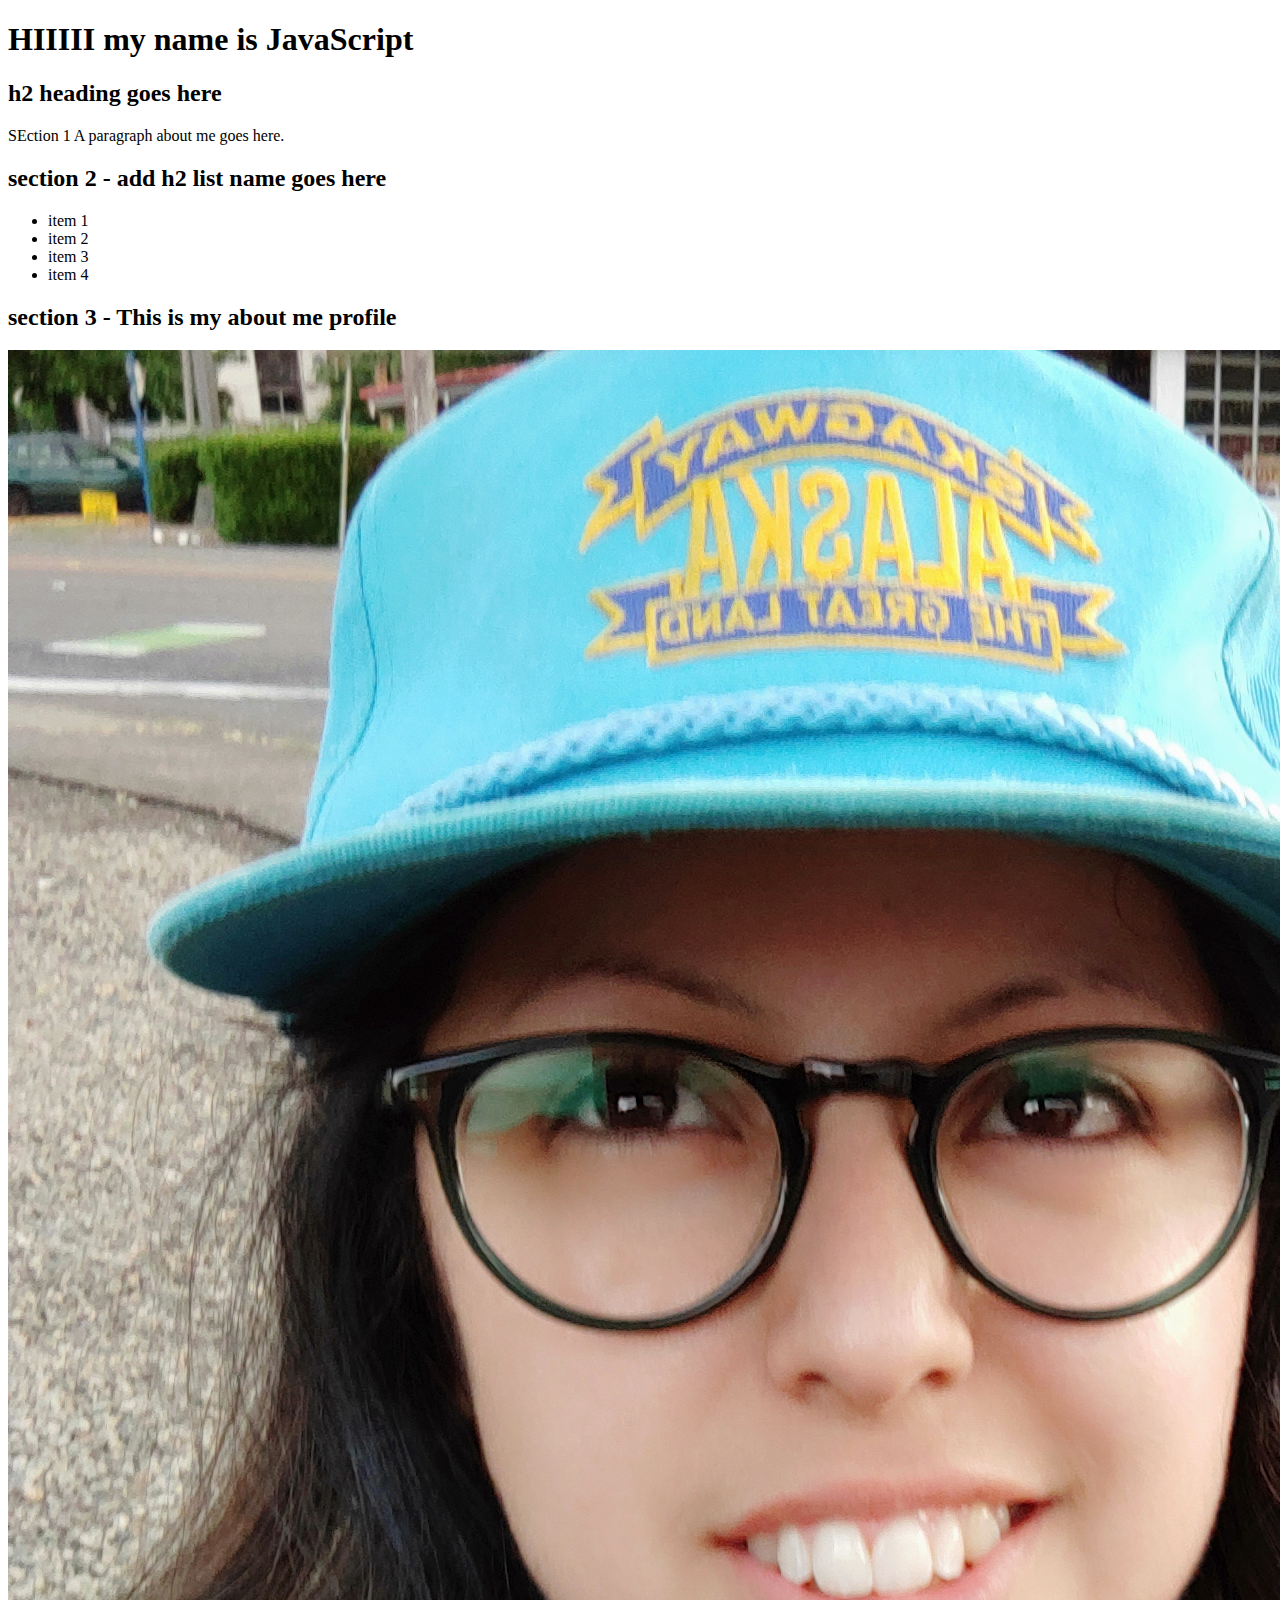
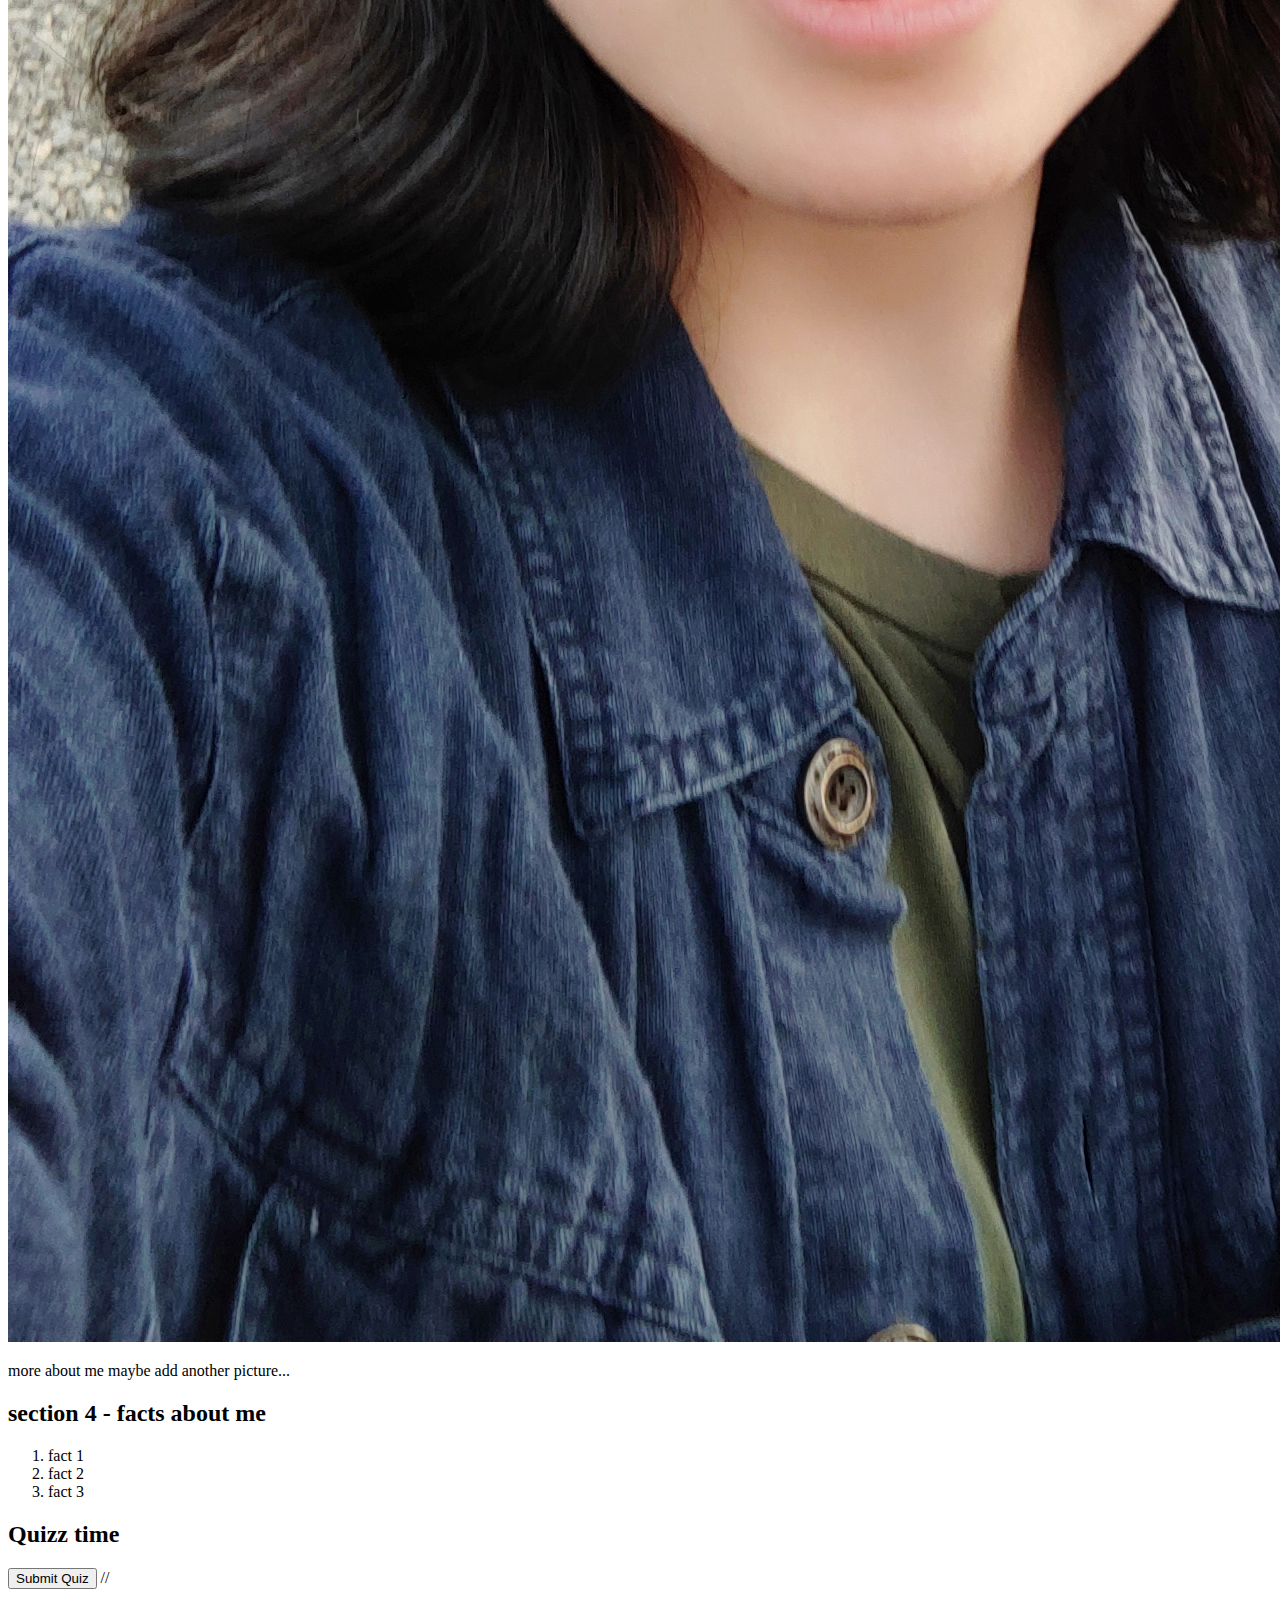
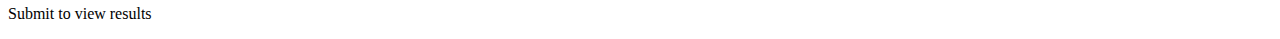
==== index.html @ 513eb357 "initial html and css created" ====
<!DOCTYPE html>
<html lang="en">
<head>
    <meta charset="UTF-8">
    <meta name="viewport" content="width=device-width, initial-scale=1.0">
    <meta http-equiv="X-UA-Compatible" content="ie=edge">
    <title>About Me</title>
    <link rel="stylesheet" href="src/main.css">
</head>
<body>
    <header>
        <h1>
            HIIIII my name is <span id"name">JavaScript</span>
        </h1>
    </header>

    <main>
        <section>
            <h2>h2 heading goes here</h2>
            <p>
                SEction 1 A paragraph about me goes here.
            </p>
        </section>
        
        <section>
            <h2>section 2 - add h2 list name goes here</h2>
            <ul>
                <li>item 1</li>
                <li>item 2</li>
                <li>item 3</li>
                <li>item 4</li>
            </ul>
        </section>
        
        <section>
            <h2>section 3 - This is my about me profile</h2>
            <p>
                <img src="libby-blue-hat.jpg" alt="Libby wearing a blue hat.">
            </p>
            <p>
                more about me maybe add another picture...
            </p>
        </section>

        <section>
            <h2>section 4 - facts about me</h2>
            <ol>
                <li class="fact">fact 1</li>
                <li class="fact">fact 2</li>
                <li class="fact">fact 3</li>
            </ol>
        </section>

        <section>
            <h2>Quizz time</h2>
            <button id="quiz-button">Submit Quiz</button>
            //<p id="quiz-result">Submit to view results</p>
        </section>
     </main>
    <script type="module" src"src/app.js"></script>
</body>
</html>
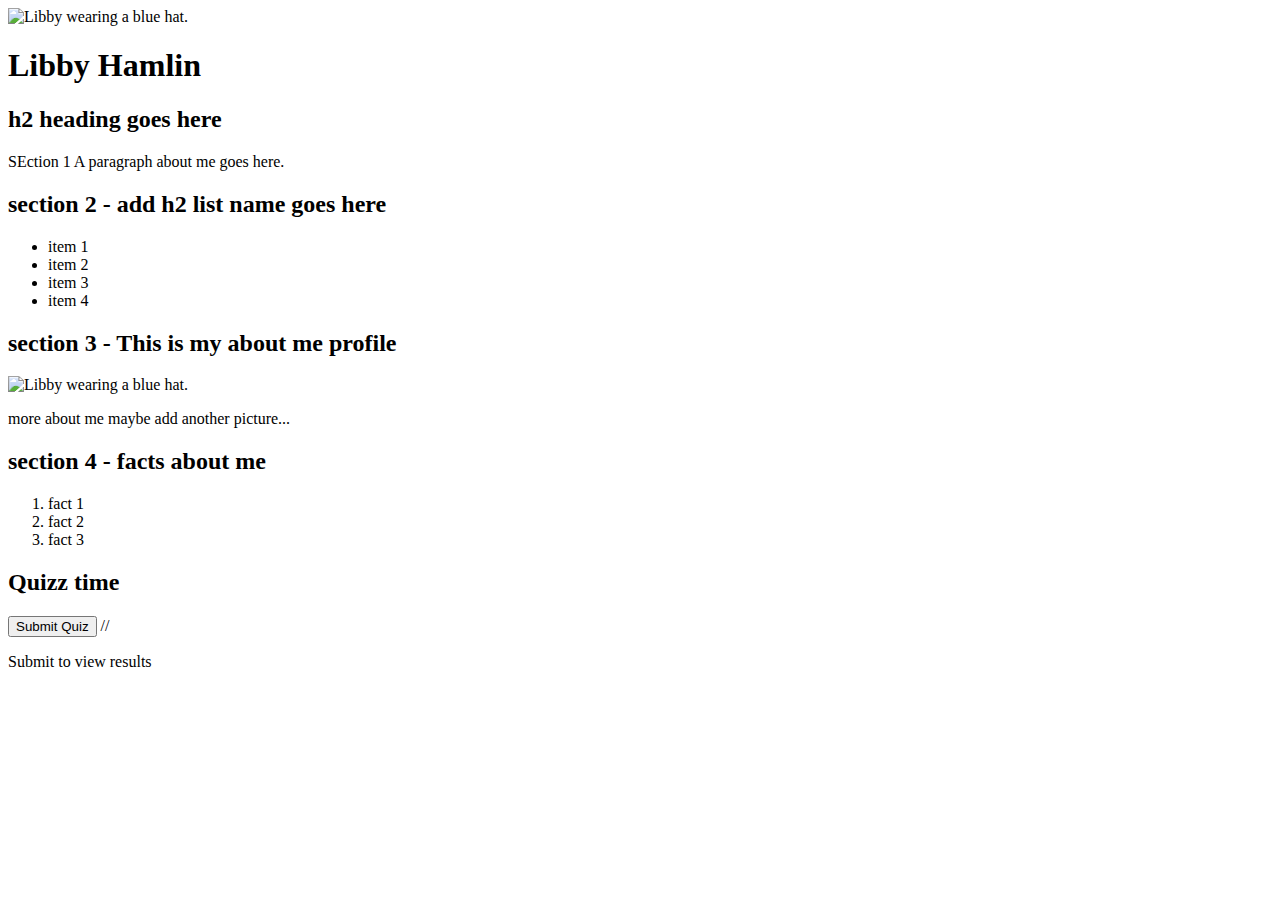
==== commit 7660fd0a: "updating html & CSS" ====
--- a/index.html
+++ b/index.html
@@ -9,8 +9,10 @@
 </head>
 <body>
     <header>
+            <img src="libby-blue-hat2.jpg" alt="Libby wearing a blue hat.">
+
         <h1>
-            HIIIII my name is <span id"name">JavaScript</span>
+            <span id"name">Libby Hamlin</span>
         </h1>
     </header>
 
@@ -35,7 +37,7 @@
         <section>
             <h2>section 3 - This is my about me profile</h2>
             <p>
-                <img src="libby-blue-hat.jpg" alt="Libby wearing a blue hat.">
+                <img src="libby-blue-hat2.jpg" alt="Libby wearing a blue hat.">
             </p>
             <p>
                 more about me maybe add another picture...
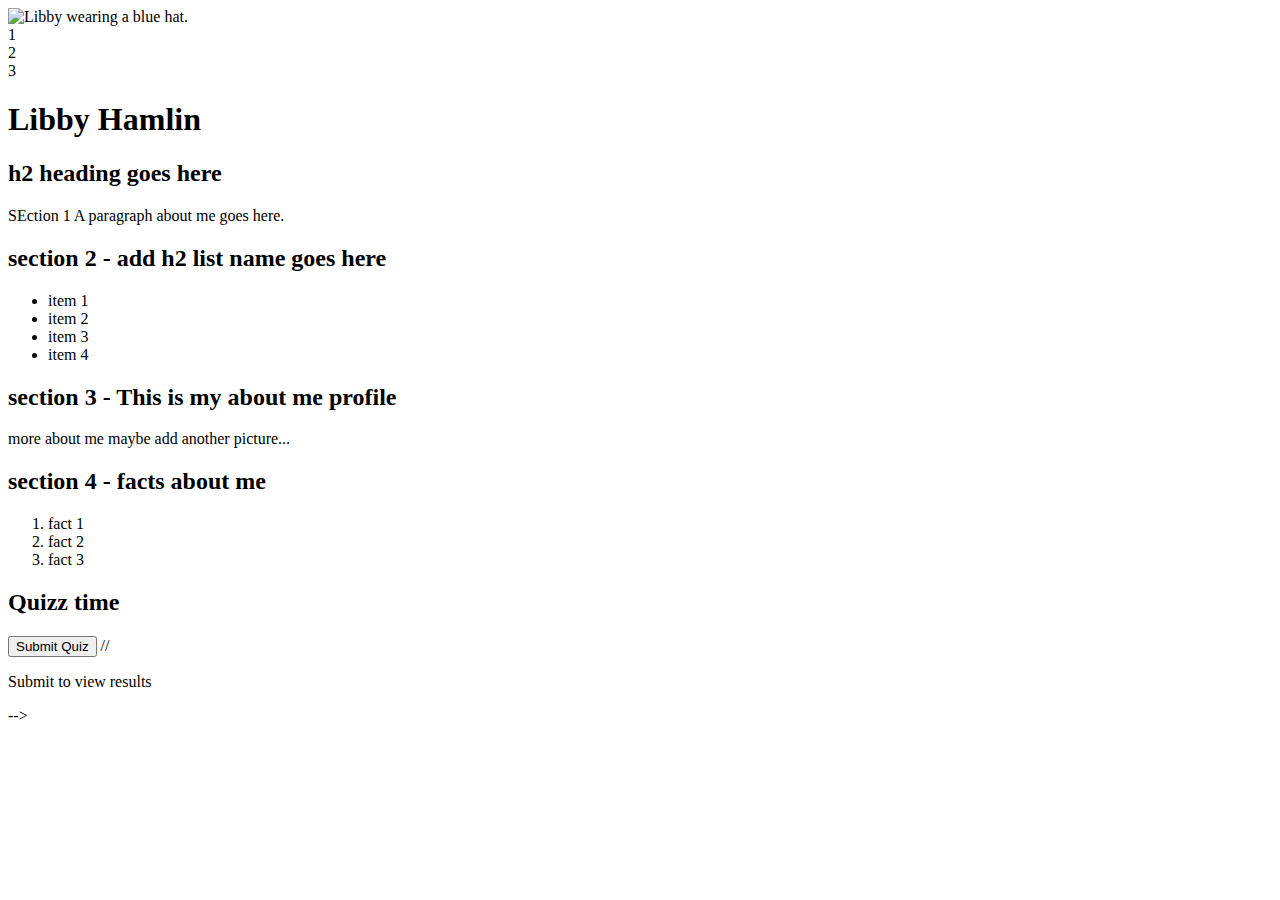
==== commit 07fc8808: "grid updates" ====
--- a/index.html
+++ b/index.html
@@ -8,15 +8,39 @@
     <link rel="stylesheet" href="src/main.css">
 </head>
 <body>
-    <header>
-            <img src="libby-blue-hat2.jpg" alt="Libby wearing a blue hat.">
+    <div class="wrapper">
+        <img src="libby-blue-hat2.jpg" alt="Libby wearing a blue hat." height="300" width"50">
+        <div class="item">1</div>
+        <div class="item">2</div>
+        <div class="item">3</div>
+    </div>   
+</body>
+</html> 
+   
+    
+       
+       
+       
+      
+        
 
-        <h1>
+
+
+
+
+
+
+      
+             <!-- <img src="luca-zanon-X0OoHrPvgXE-unsplash.jpg" alt="scenery" width:100%> -->
+       
+
+ <h1>
             <span id"name">Libby Hamlin</span>
         </h1>
     </header>
 
     <main>
+    
         <section>
             <h2>h2 heading goes here</h2>
             <p>
@@ -37,7 +61,7 @@
         <section>
             <h2>section 3 - This is my about me profile</h2>
             <p>
-                <img src="libby-blue-hat2.jpg" alt="Libby wearing a blue hat.">
+                
             </p>
             <p>
                 more about me maybe add another picture...
@@ -61,4 +85,4 @@
      </main>
     <script type="module" src"src/app.js"></script>
 </body>
-</html>+</html> -->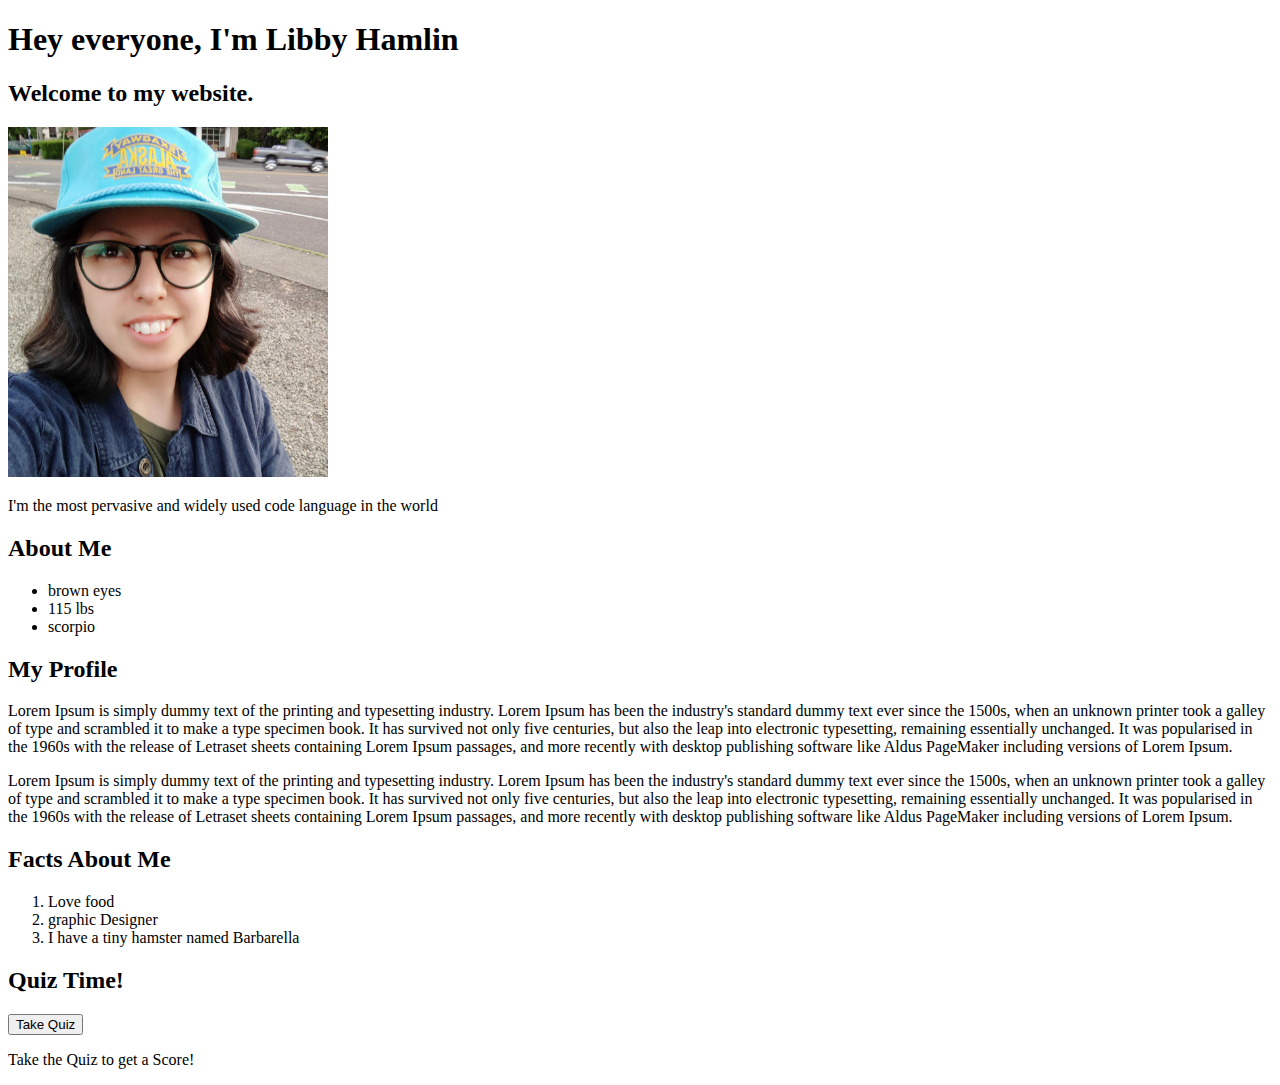
==== commit 9ccd478d: "redo starting fresh" ====
--- a/index.html
+++ b/index.html
@@ -8,81 +8,71 @@
     <link rel="stylesheet" href="src/main.css">
 </head>
 <body>
-    <div class="wrapper">
-        <img src="libby-blue-hat2.jpg" alt="Libby wearing a blue hat." height="300" width"50">
-        <div class="item">1</div>
-        <div class="item">2</div>
-        <div class="item">3</div>
-    </div>   
-</body>
-</html> 
-   
-    
-       
-       
-       
-      
-        
-
-
-
-
-
-
-
-      
-             <!-- <img src="luca-zanon-X0OoHrPvgXE-unsplash.jpg" alt="scenery" width:100%> -->
-       
-
- <h1>
-            <span id"name">Libby Hamlin</span>
+    <header>
+        <h1>
+            Hey everyone, I'm <span id="name">Libby Hamlin</span>
         </h1>
     </header>
 
     <main>
-    
         <section>
-            <h2>h2 heading goes here</h2>
+            <h2>Welcome <span id="who">to</span> my website.</h2>
+            <img src="libby-blue-hat2.JPG" alt="pic of me" width="320" height="350">
             <p>
-                SEction 1 A paragraph about me goes here.
-            </p>
-        </section>
-        
-        <section>
-            <h2>section 2 - add h2 list name goes here</h2>
-            <ul>
-                <li>item 1</li>
-                <li>item 2</li>
-                <li>item 3</li>
-                <li>item 4</li>
-            </ul>
-        </section>
-        
-        <section>
-            <h2>section 3 - This is my about me profile</h2>
-            <p>
-                
-            </p>
-            <p>
-                more about me maybe add another picture...
+                I'm the most pervasive and widely used code language in the world
             </p>
         </section>
 
         <section>
-            <h2>section 4 - facts about me</h2>
+            <h2>About Me</h2>
+            <ul>
+                <li> brown eyes</li>
+                <li> 115 lbs</li>
+                <li> scorpio</li>
+            </ul>
+        </section>
+
+        <section>
+            <h2>My Profile</h2>
+            <p>
+                Lorem Ipsum is simply dummy text of the printing and typesetting industry. 
+                Lorem Ipsum has been the industry's standard dummy text ever since the 1500s, 
+                when an unknown printer took a galley of type and scrambled it to make a type 
+                specimen book. It has survived not only five centuries, but also the leap into 
+                electronic typesetting, remaining essentially unchanged. It was popularised 
+                in the 1960s with the release of Letraset sheets containing Lorem Ipsum passages, 
+                and more recently with desktop publishing software like Aldus PageMaker 
+                including versions of Lorem Ipsum.
+              
+            </p>   
+            <p>
+                Lorem Ipsum is simply dummy text of the printing and typesetting industry. 
+                Lorem Ipsum has been the industry's standard dummy text ever since the 1500s, 
+                when an unknown printer took a galley of type and scrambled it to make a type 
+                specimen book. It has survived not only five centuries, but also the leap into 
+                electronic typesetting, remaining essentially unchanged. It was popularised 
+                in the 1960s with the release of Letraset sheets containing Lorem Ipsum passages, 
+                and more recently with desktop publishing software like Aldus PageMaker 
+                including versions of Lorem Ipsum.
+            </p>   
+        </section>
+
+        <section>
+            <h2>Facts About Me</h2>
             <ol>
-                <li class="fact">fact 1</li>
-                <li class="fact">fact 2</li>
-                <li class="fact">fact 3</li>
+                <li class="fact">Love food</li>
+                <li class="fact">graphic Designer</li>
+                <li class="fact">I have a tiny hamster named Barbarella</li>
             </ol>
         </section>
 
         <section>
-            <h2>Quizz time</h2>
-            <button id="quiz-button">Submit Quiz</button>
-            //<p id="quiz-result">Submit to view results</p>
+            <h2>Quiz Time!</h2>
+            <button id="quiz-button">Take Quiz</button>
+            <p id="quiz-result">Take the Quiz to get a Score!</p>
         </section>
-     </main>
-    <script type="module" src"src/app.js"></script>
+    </main>
+
+    <script type="module" src="src/app.js"></script>
 </body>
-</html> -->+</html>
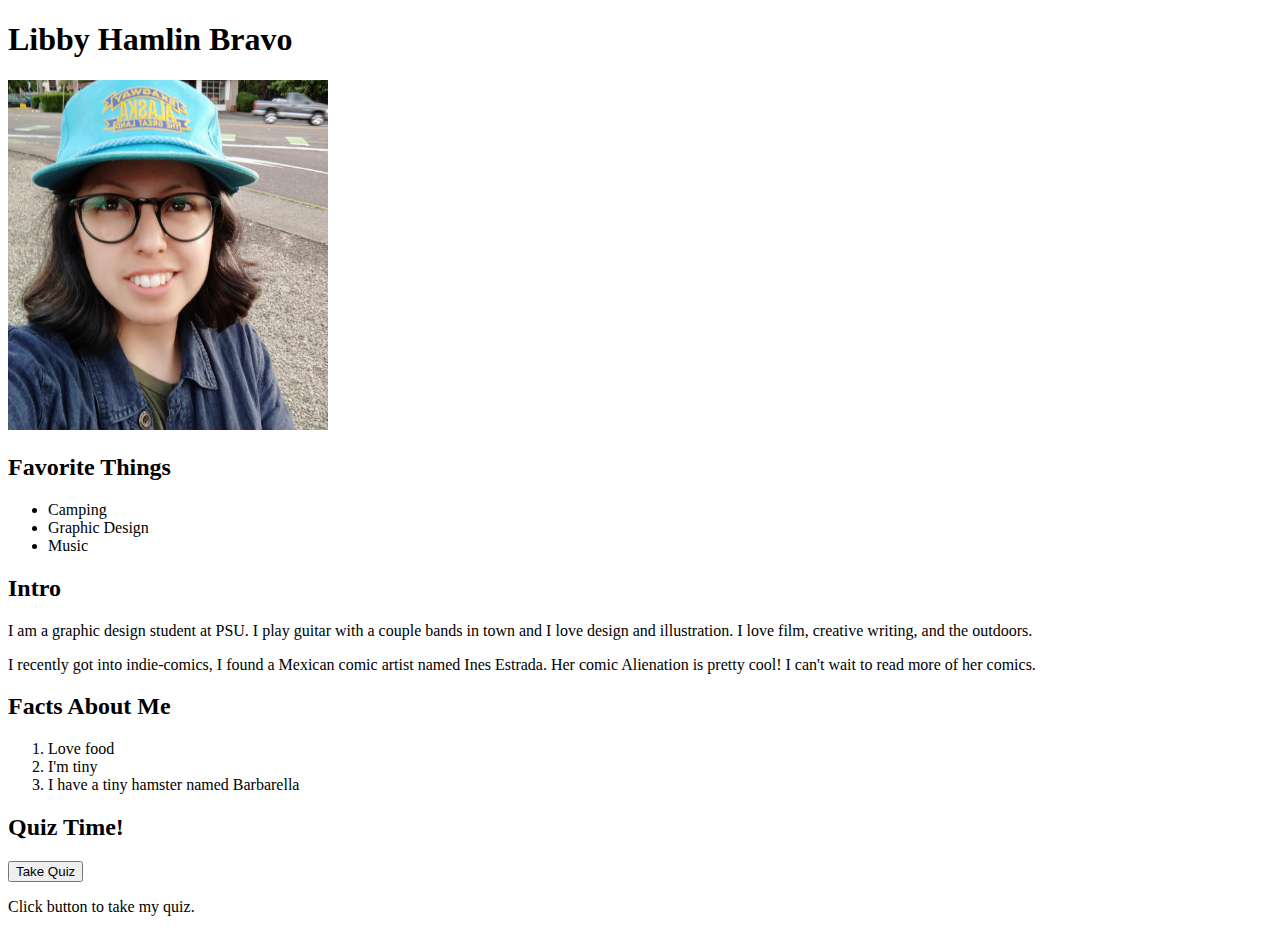
==== commit db06c954: "added new folders and pages" ====
--- a/index.html
+++ b/index.html
@@ -5,55 +5,40 @@
     <meta name="viewport" content="width=device-width, initial-scale=1.0">
     <meta http-equiv="X-UA-Compatible" content="ie=edge">
     <title>About Me</title>
-    <link rel="stylesheet" href="src/main.css">
+    <link rel="stylesheet" href="main.css">
 </head>
 <body>
     <header>
         <h1>
-            Hey everyone, I'm <span id="name">Libby Hamlin</span>
+            <span id="name">Libby Hamlin Bravo</span>
         </h1>
     </header>
 
     <main>
-        <section>
-            <h2>Welcome <span id="who">to</span> my website.</h2>
+        <section class="border">
             <img src="libby-blue-hat2.JPG" alt="pic of me" width="320" height="350">
-            <p>
-                I'm the most pervasive and widely used code language in the world
-            </p>
+           
         </section>
+            
 
-        <section>
-            <h2>About Me</h2>
+        <section class="Favorites">
+            <h2>Favorite Things</h2>
             <ul>
-                <li> brown eyes</li>
-                <li> 115 lbs</li>
-                <li> scorpio</li>
+                <li> Camping</li>
+                <li> Graphic Design</li>
+                <li> Music</li>
             </ul>
         </section>
 
         <section>
-            <h2>My Profile</h2>
+            <h2>Intro</h2>
             <p>
-                Lorem Ipsum is simply dummy text of the printing and typesetting industry. 
-                Lorem Ipsum has been the industry's standard dummy text ever since the 1500s, 
-                when an unknown printer took a galley of type and scrambled it to make a type 
-                specimen book. It has survived not only five centuries, but also the leap into 
-                electronic typesetting, remaining essentially unchanged. It was popularised 
-                in the 1960s with the release of Letraset sheets containing Lorem Ipsum passages, 
-                and more recently with desktop publishing software like Aldus PageMaker 
-                including versions of Lorem Ipsum.
+               I am a graphic design student at PSU. I play guitar with a couple bands in town and  I love design and illustration. I love film, creative writing, and 
+               the outdoors. 
               
             </p>   
             <p>
-                Lorem Ipsum is simply dummy text of the printing and typesetting industry. 
-                Lorem Ipsum has been the industry's standard dummy text ever since the 1500s, 
-                when an unknown printer took a galley of type and scrambled it to make a type 
-                specimen book. It has survived not only five centuries, but also the leap into 
-                electronic typesetting, remaining essentially unchanged. It was popularised 
-                in the 1960s with the release of Letraset sheets containing Lorem Ipsum passages, 
-                and more recently with desktop publishing software like Aldus PageMaker 
-                including versions of Lorem Ipsum.
+                I recently got into indie-comics, I found a Mexican comic artist named Ines Estrada. Her comic Alienation is pretty cool! I can't wait to read more of her comics.
             </p>   
         </section>
 
@@ -61,7 +46,7 @@
             <h2>Facts About Me</h2>
             <ol>
                 <li class="fact">Love food</li>
-                <li class="fact">graphic Designer</li>
+                <li class="fact">I'm tiny</li>
                 <li class="fact">I have a tiny hamster named Barbarella</li>
             </ol>
         </section>
@@ -69,7 +54,7 @@
         <section>
             <h2>Quiz Time!</h2>
             <button id="quiz-button">Take Quiz</button>
-            <p id="quiz-result">Take the Quiz to get a Score!</p>
+            <p id="quiz-result">Click button to take my quiz.</p>
         </section>
     </main>
 
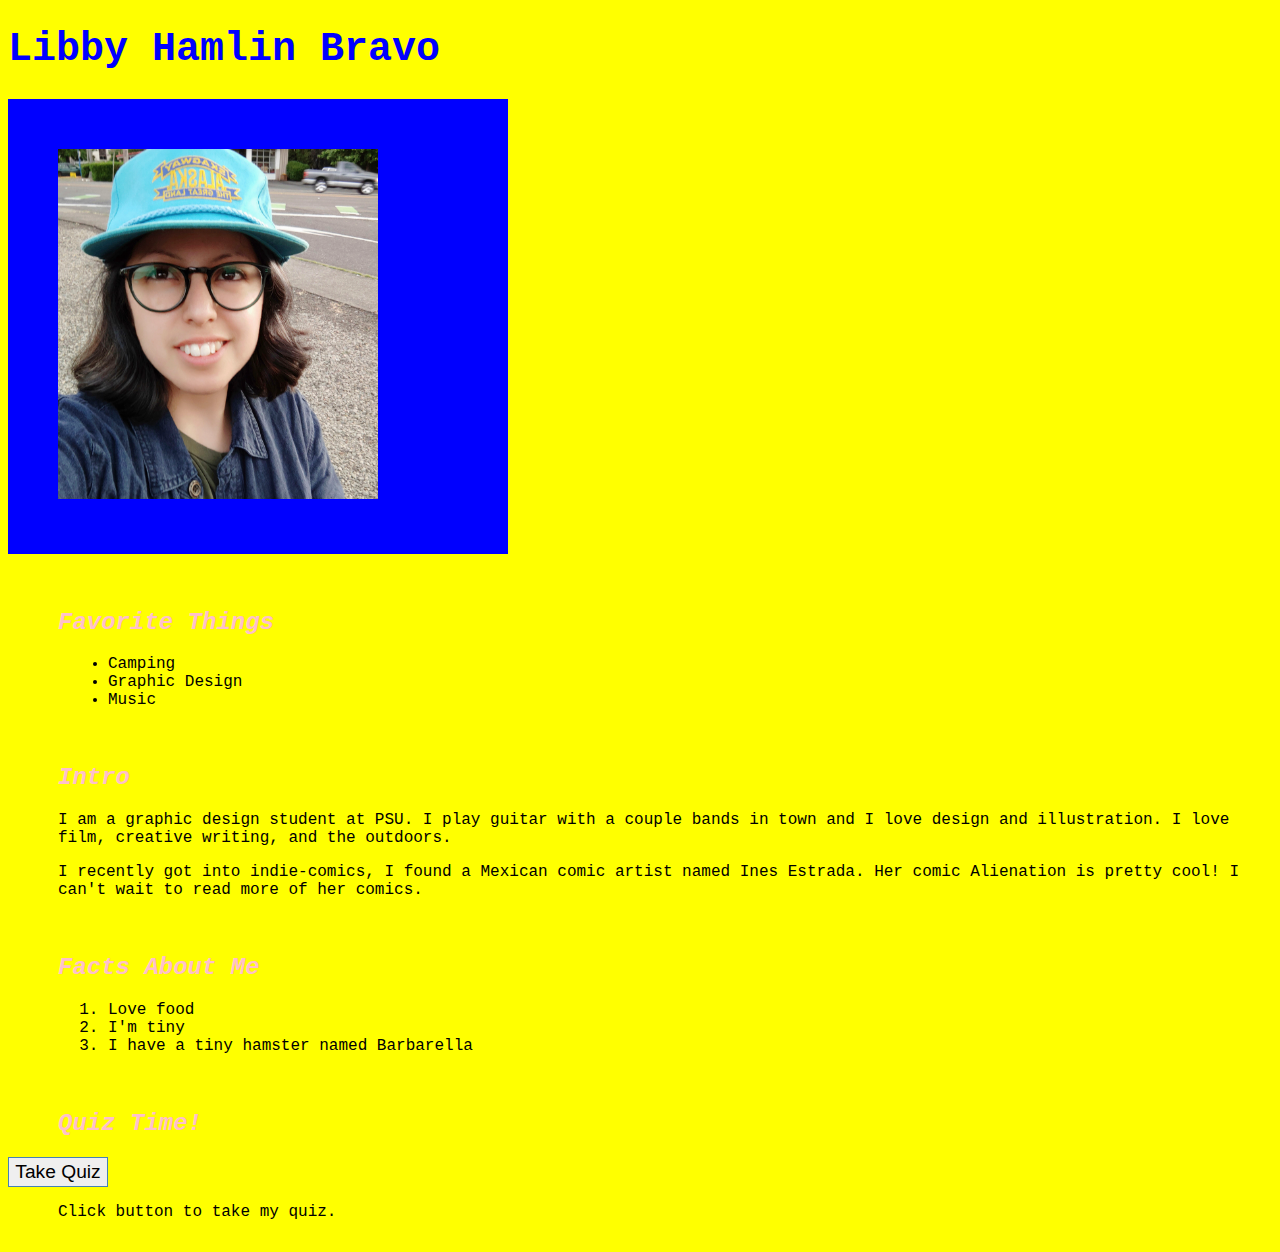
==== commit 3b29e5cc: "finalized project" ====
--- a/index.html
+++ b/index.html
@@ -5,7 +5,7 @@
     <meta name="viewport" content="width=device-width, initial-scale=1.0">
     <meta http-equiv="X-UA-Compatible" content="ie=edge">
     <title>About Me</title>
-    <link rel="stylesheet" href="main.css">
+    <link rel="stylesheet" href="src/main.css">
 </head>
 <body>
     <header>
@@ -52,12 +52,13 @@
         </section>
 
         <section>
+            <p id="quiz-result"></p>
             <h2>Quiz Time!</h2>
             <button id="quiz-button">Take Quiz</button>
-            <p id="quiz-result">Click button to take my quiz.</p>
+            <p>Click button to take my quiz.</p>
         </section>
     </main>
 
-    <script type="module" src="src/app.js"></script>
+    <script type="module" src="./src/app.js"></script>
 </body>
 </html>
--- a/src/main.css
+++ b/src/main.css
@@ -0,0 +1,92 @@
+@import url('https://fonts.googleapis.com/css?family=DM+Sans&display=swap" rel="stylesheet');
+/* @import url('https://fonts.googleapis.com/css?family=Roboto+Mono&display=swap" rel="stylesheet'); */
+
+
+body {
+    background-color: yellow;
+    font-family: 'Roboto Mono', monospace;
+}
+
+h1 {
+    
+    font-family: 'Oswald';
+    color:blue;
+    font-style: bold;
+    font-size: 40px;
+    font-family: 'Roboto Mono', monospace;
+}
+
+h2 {
+    text-align: left;
+    padding-right: 300px;
+    padding-top: 35px;
+    font-family: 'Oswald';
+    color: pink;
+    font-style: italic;
+    font-family: 'Roboto Mono', monospace;
+    padding-left: 50px;
+
+}
+
+img {
+
+    padding: 50px;
+    
+
+    
+
+
+}
+
+p {
+    color:black;
+    padding-left: 50px;
+
+}
+/* .profile {
+    float: left;
+    margin-right: 20px;
+    height: 200px;
+} */
+
+.border {
+    background-color: blue;
+    width: 500px;
+
+
+    
+
+}
+
+.about-me-1 {
+    text-align: right;
+    color: pink;
+    
+}
+
+ul {
+    padding-left:100px;
+}
+
+ol {
+    padding-left: 100px;
+}
+.about-me {
+    background-color: aqua;
+}
+
+button {
+    border: 1px solid steelblue;
+    height: 30px;
+    width: 100px;
+    font-size: 1.2em;
+    
+}
+
+.bad {
+    color: red;
+}
+
+.good {
+    color: green;
+}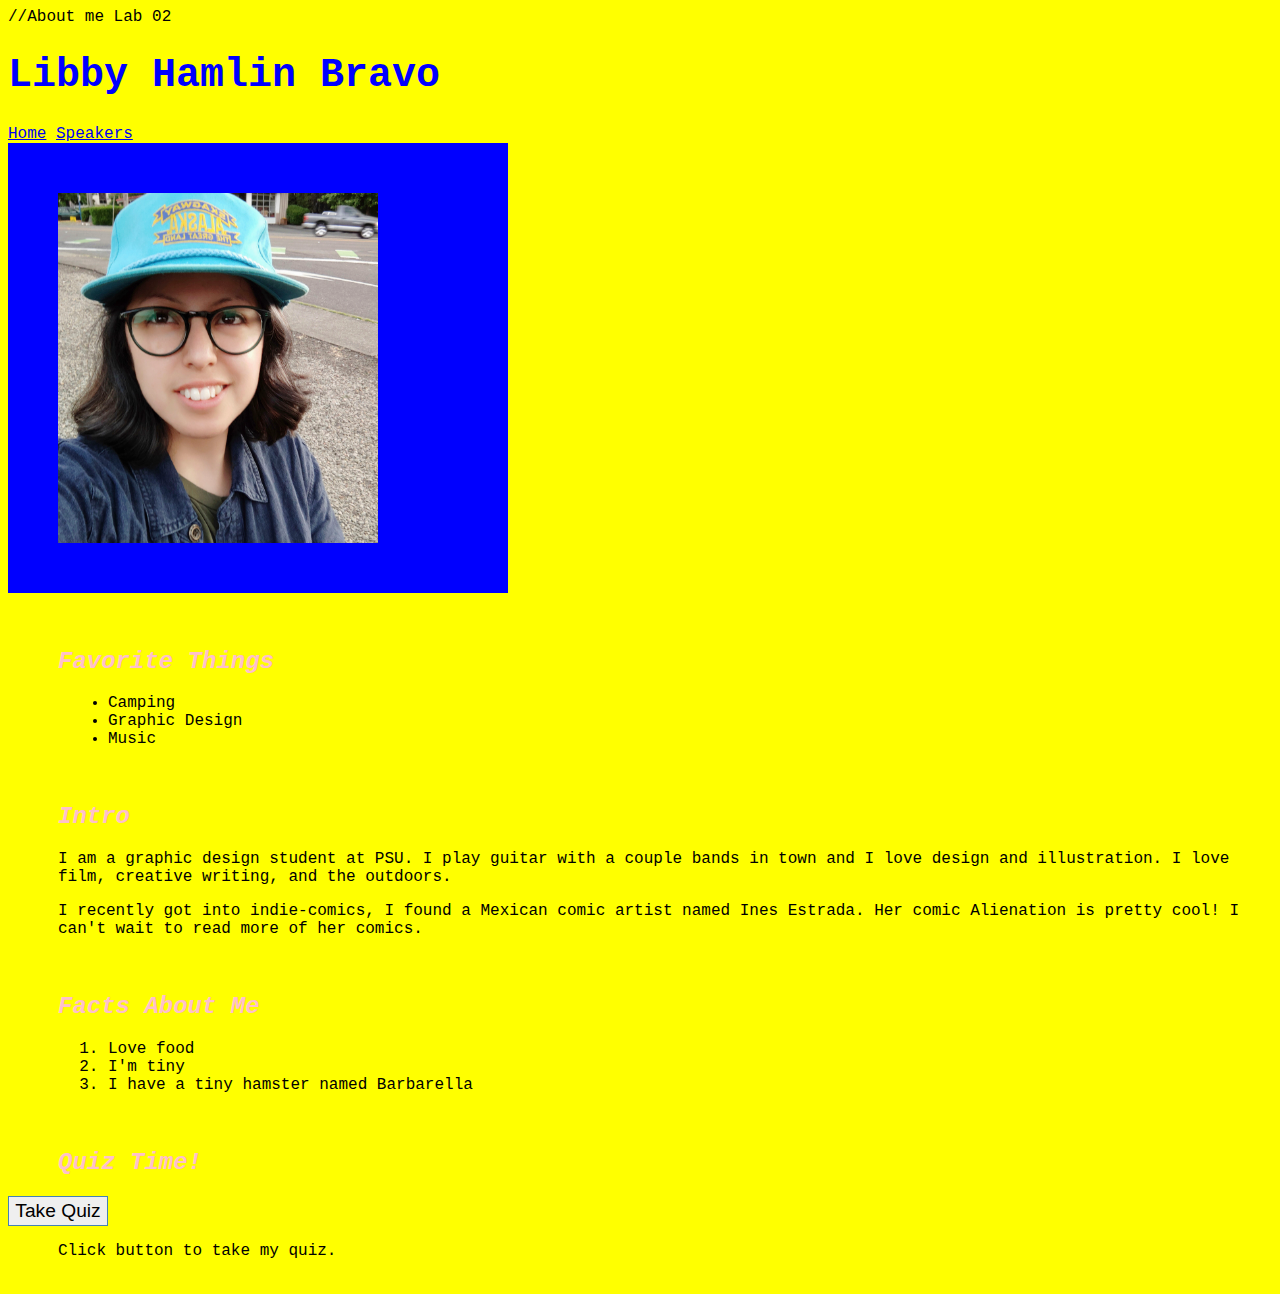
==== commit 61d83715: "created lab 02 guess numberapp" ====
--- a/index.html
+++ b/index.html
@@ -1,3 +1,4 @@
+//About me Lab 02
 <!DOCTYPE html>
 <html lang="en">
 <head>
@@ -10,8 +11,13 @@
 <body>
     <header>
         <h1>
+            
             <span id="name">Libby Hamlin Bravo</span>
         </h1>
+        <nav>
+            <a href="./">Home</a>
+            <a href="speaker.html">Speakers</a>
+        </nav>
     </header>
 
     <main>
